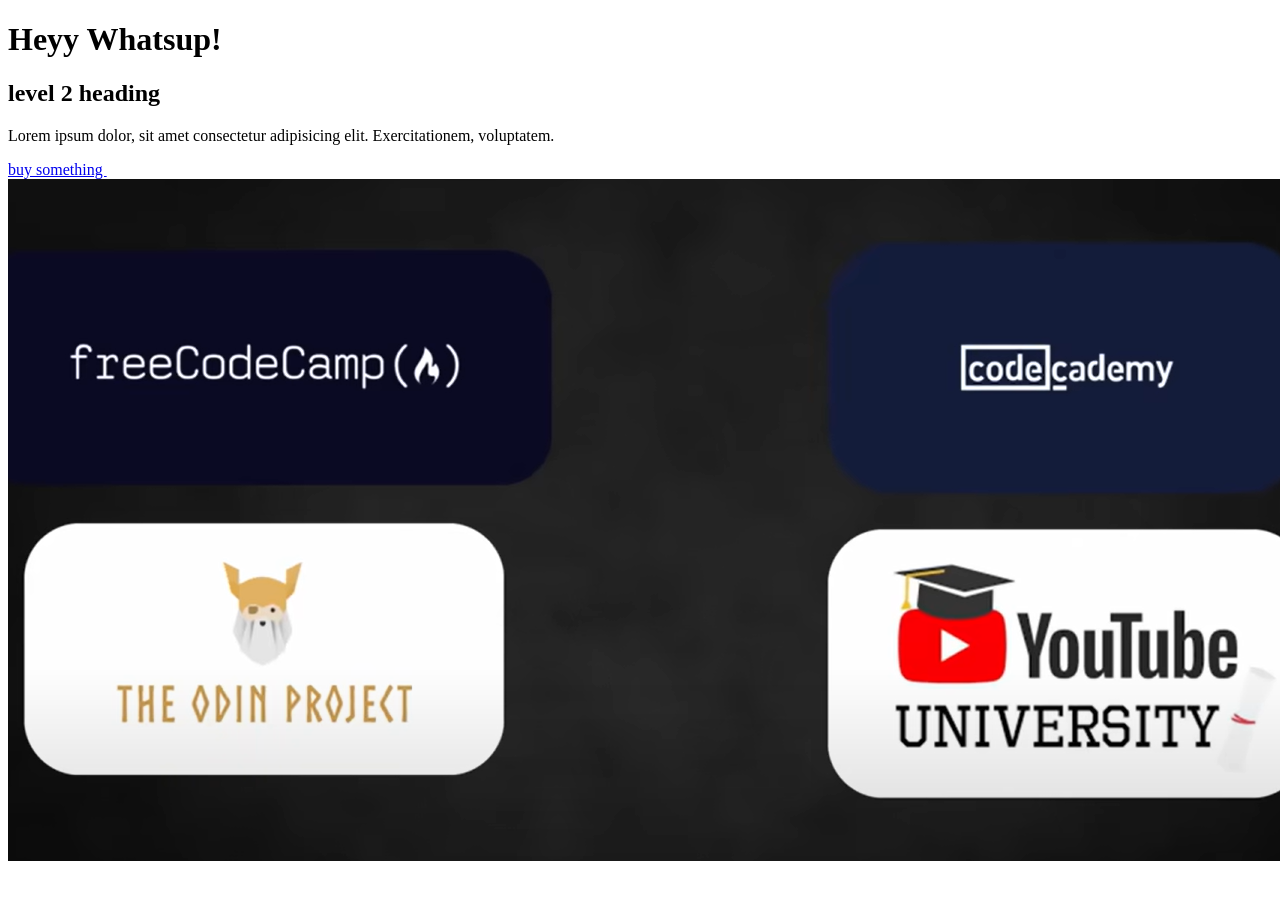
==== index.html @ 4555385f "Basic html tags" ====
<!DOCTYPE html>
<html lang="en">
<head>
    <meta charset="UTF-8">
    <meta name="viewport" content="width=
    , initial-scale=1.0">
    <title>Document</title>
</head>
<body>
    <h1>Heyy Whatsup!   </h1>
    <h2>level 2 heading </h2>
    <p>Lorem ipsum dolor, sit amet consectetur adipisicing elit. Exercitationem, voluptatem.</p>
    <a href="https://www.amazon.in/" target="_blank">buy something </a>
    <img src="https://cdn.prod.website-files.com/62d84e447b4f9e7263d31e94/6399a4d27711a5ad2c9bf5cd_ben-sweet-2LowviVHZ-E-unsplash-1.jpeg" alt="">
    <img src="hey.png" alt="">


</body>
</html>
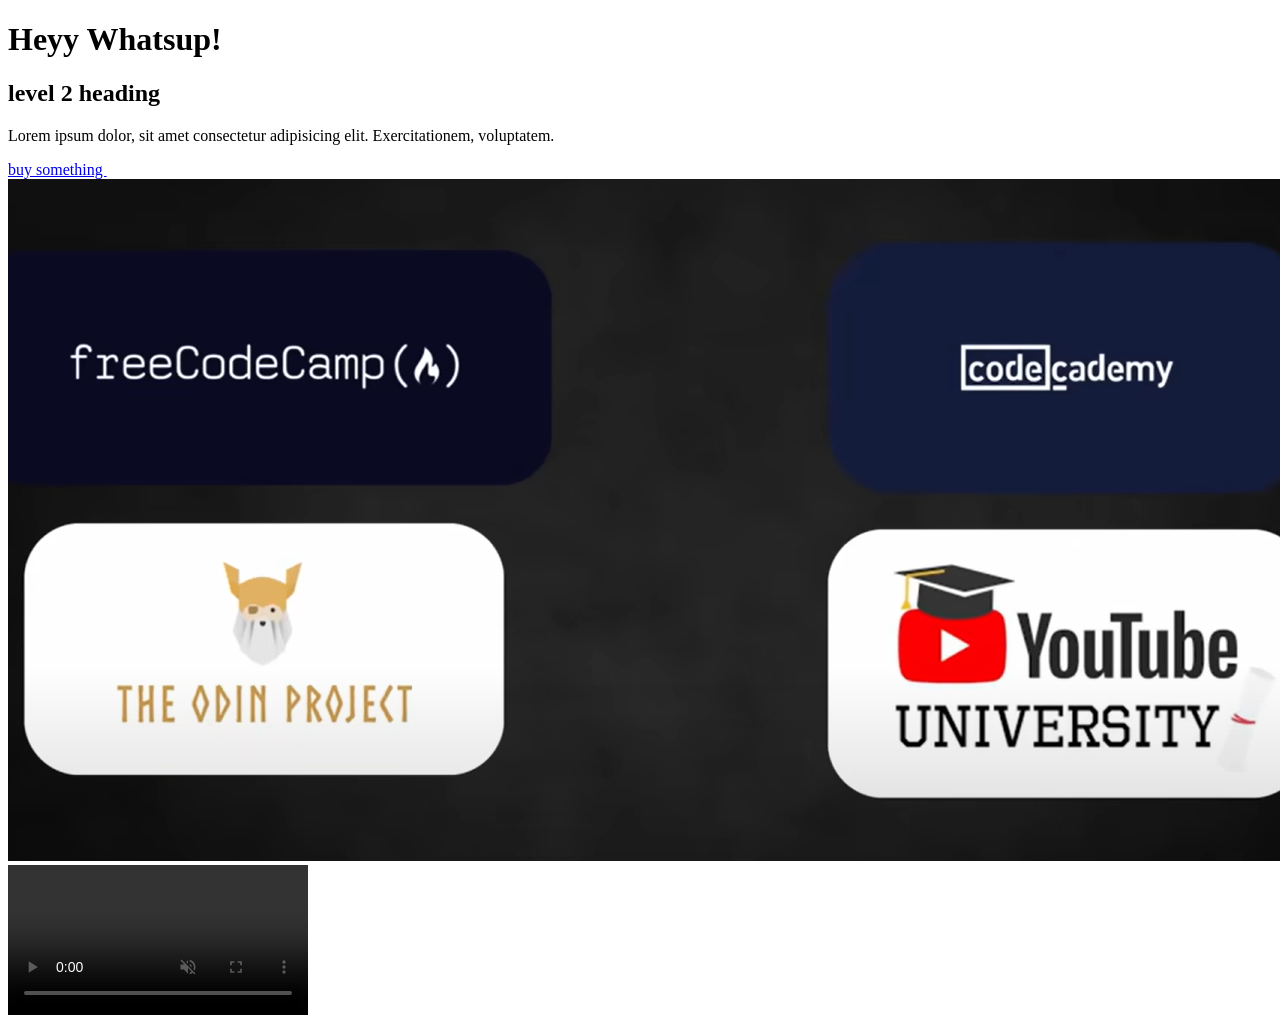
==== commit c661a345: "Introduction page" ====
--- a/index.html
+++ b/index.html
@@ -9,10 +9,15 @@
 <body>
     <h1>Heyy Whatsup!   </h1>
     <h2>level 2 heading </h2>
+    
     <p>Lorem ipsum dolor, sit amet consectetur adipisicing elit. Exercitationem, voluptatem.</p>
+    
     <a href="https://www.amazon.in/" target="_blank">buy something </a>
+    
     <img src="https://cdn.prod.website-files.com/62d84e447b4f9e7263d31e94/6399a4d27711a5ad2c9bf5cd_ben-sweet-2LowviVHZ-E-unsplash-1.jpeg" alt="">
     <img src="hey.png" alt="">
+    
+    <video controls src="https://www.pexels.com/download/video/6091141/" autoplay loop muted></video>
 
 
 </body>
